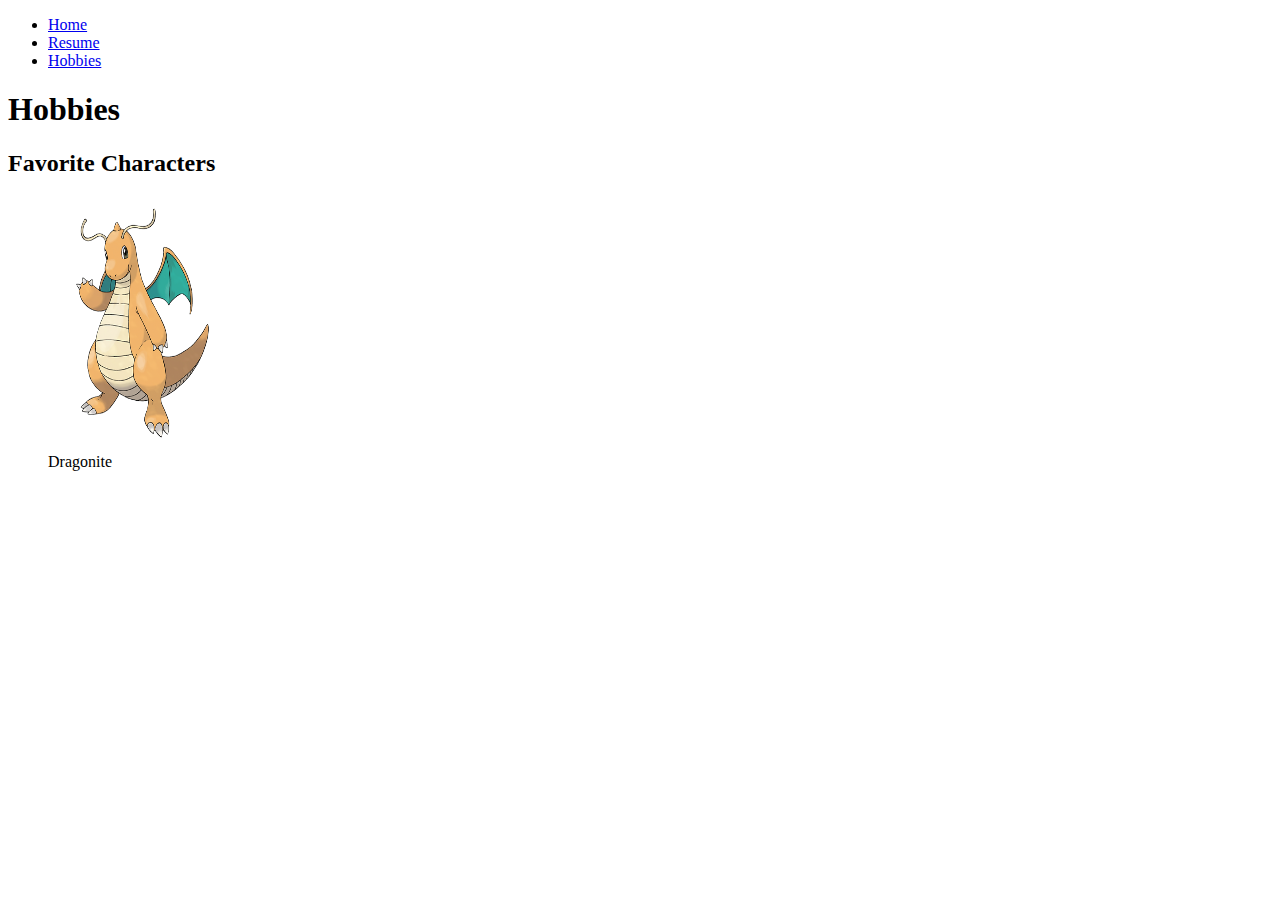
==== hobbies.html @ e244fe7a "resume done" ====
<!DOCTYPE html>
<html lang="en">
<head>
  <meta charset="UTF-8">
  <title>Jamal R. Jowdeh - Hobbies</title>
</head>
<body>
  <nav>
    <ul>
      <li><a href="index.html">Home</a></li>
      <li><a href="resume.html">Resume</a></li>
      <li><a href="hobbies.html">Hobbies</a></li>
    </ul>
  </nav>

  <header>
    <h1>Hobbies</h1>
  </header>

  <section>
    <h2>Favorite Characters</h2>
    <figure>
      <img src="Images/dragonite.png" width="189" height="252" alt="Dragonite">
      <figcaption>Dragonite</figcaption>
    </figure>
  </section>


</body>
</html>
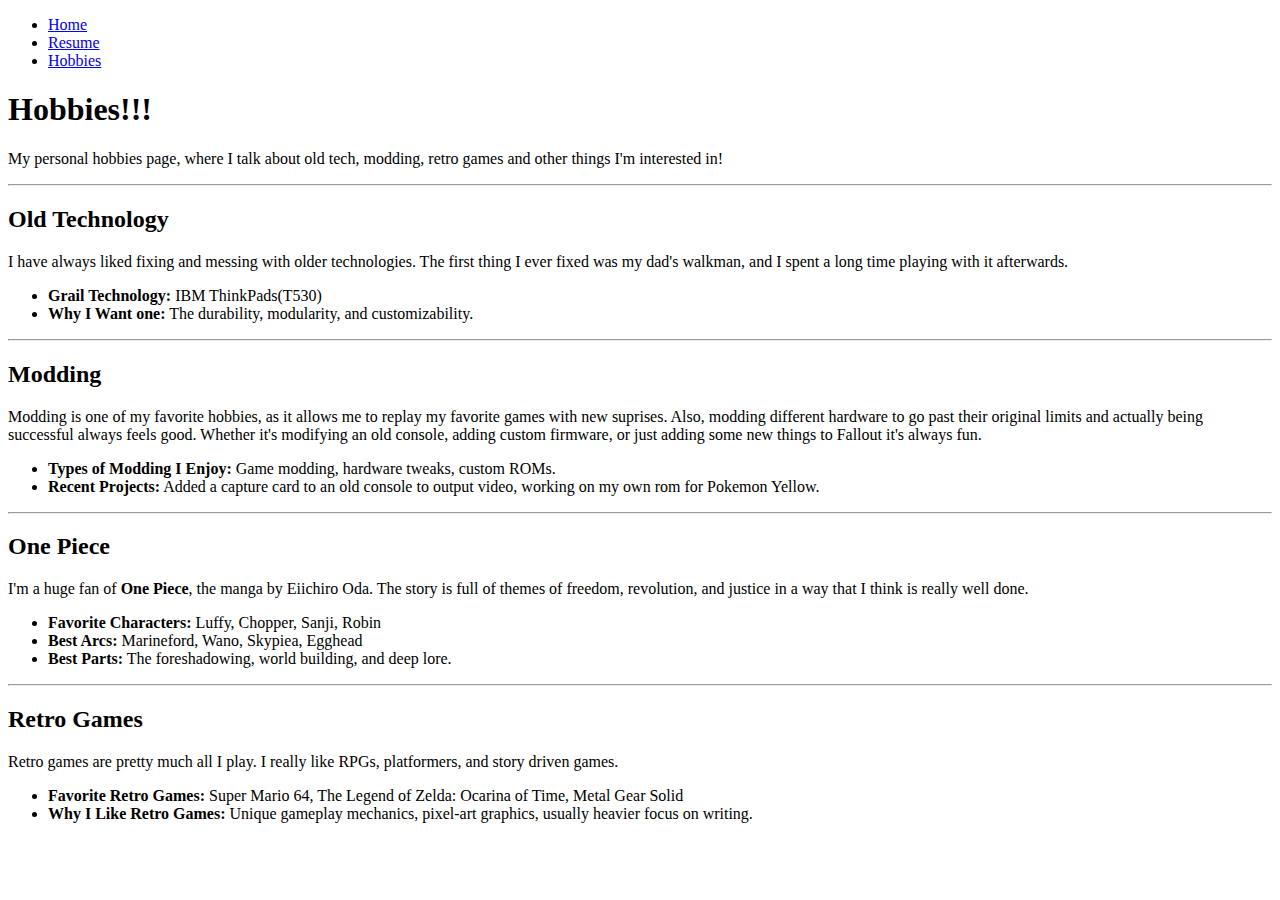
==== commit 6b1905bd: "added a lot" ====
--- a/hobbies.html
+++ b/hobbies.html
@@ -2,7 +2,7 @@
 <html lang="en">
 <head>
   <meta charset="UTF-8">
-  <title>Jamal R. Jowdeh - Hobbies</title>
+  <title>Hobbies</title>
 </head>
 <body>
   <nav>
@@ -12,19 +12,50 @@
       <li><a href="hobbies.html">Hobbies</a></li>
     </ul>
   </nav>
-
   <header>
-    <h1>Hobbies</h1>
+    <h1>Hobbies!!!</h1>
+    <p>My personal hobbies page, where I talk about old tech, modding, retro games and other things I'm interested in!</p>
   </header>
-
+  <hr>
+  <!--old tech-->
   <section>
-    <h2>Favorite Characters</h2>
-    <figure>
-      <img src="Images/dragonite.png" width="189" height="252" alt="Dragonite">
-      <figcaption>Dragonite</figcaption>
-    </figure>
+    <h2>Old Technology</h2>
+    <p>I have always liked fixing and messing with older technologies. The first thing I ever fixed was my dad's walkman, and I spent a long time playing with it afterwards.</p>
+    <ul>
+      <li><strong>Grail Technology:</strong> IBM ThinkPads(T530)</li>
+      <li><strong>Why I Want one:</strong> The durability, modularity, and customizability.</li>
+    </ul>
+  </section>
+  <!--Modding-->
+  <hr>
+  <section>
+    <h2>Modding</h2>
+    <p>Modding is one of my favorite hobbies, as it allows me to replay my favorite games with new suprises. Also, modding different hardware to go past their original limits and actually being successful always feels good. Whether it's modifying an old console, adding custom firmware, or just adding some new things to Fallout it's always fun.</p>
+    <ul>
+      <li><strong>Types of Modding I Enjoy:</strong> Game modding, hardware tweaks, custom ROMs.</li>
+      <li><strong>Recent Projects:</strong> Added a capture card to an old console to output video, working on my own rom for Pokemon Yellow.</li>
+    </ul>
   </section>
 
-
+  <hr>
+  <section>
+    <h2>One Piece</h2>
+    <p>I'm a huge fan of <strong>One Piece</strong>, the manga by Eiichiro Oda. The story is full of themes of freedom, revolution, and justice in a way that I think is really well done.</p>
+    <ul>
+      <li><strong>Favorite Characters:</strong> Luffy, Chopper, Sanji, Robin</li>
+      <li><strong>Best Arcs:</strong> Marineford, Wano, Skypiea, Egghead</li>
+      <li><strong>Best Parts:</strong> The foreshadowing, world building, and deep lore.</li>
+    </ul>
+  </section>
+  <!--retro-->
+  <hr>
+  <section>
+    <h2>Retro Games</h2>
+    <p>Retro games are pretty much all I play. I really like RPGs, platformers, and story driven games.</p>
+    <ul>
+      <li><strong>Favorite Retro Games:</strong> Super Mario 64, The Legend of Zelda: Ocarina of Time, Metal Gear Solid</li>
+      <li><strong>Why I Like Retro Games:</strong> Unique gameplay mechanics, pixel-art graphics, usually heavier focus on writing.</li>
+    </ul>
+  </section>
 </body>
 </html>
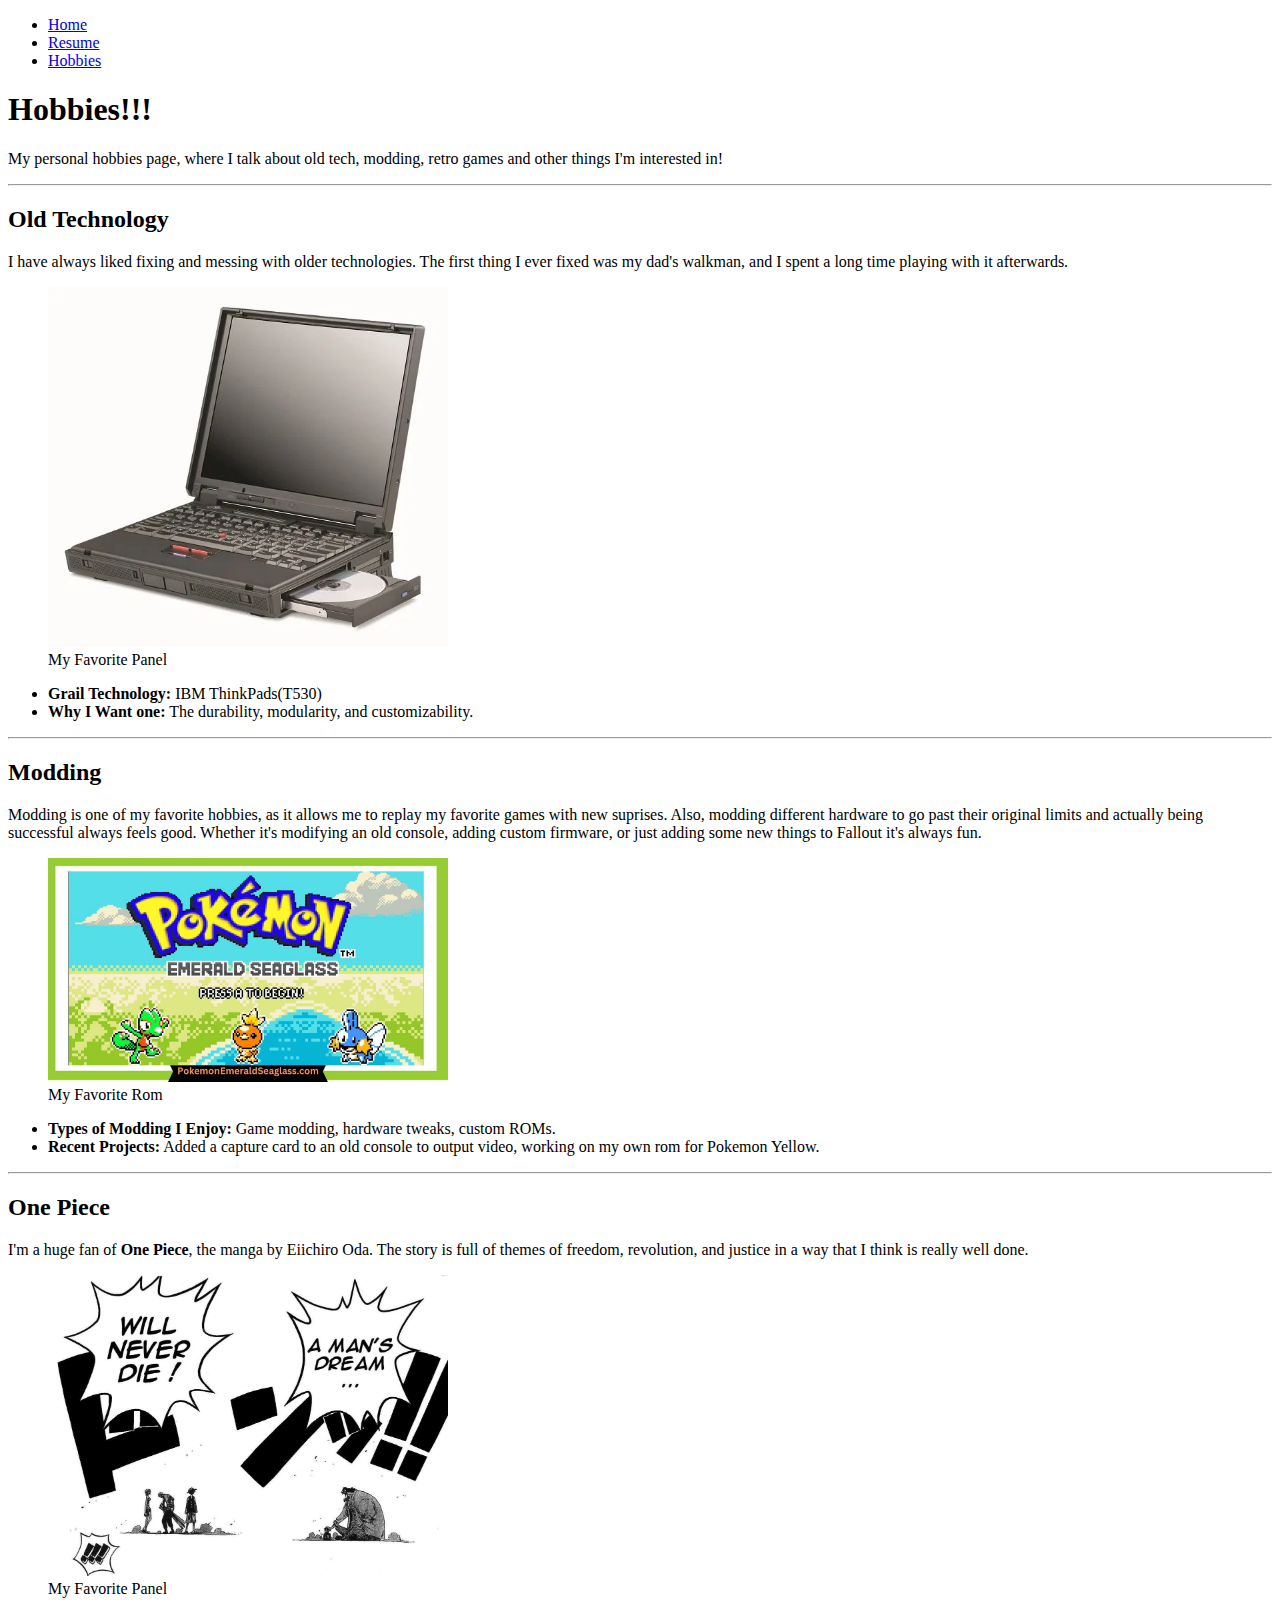
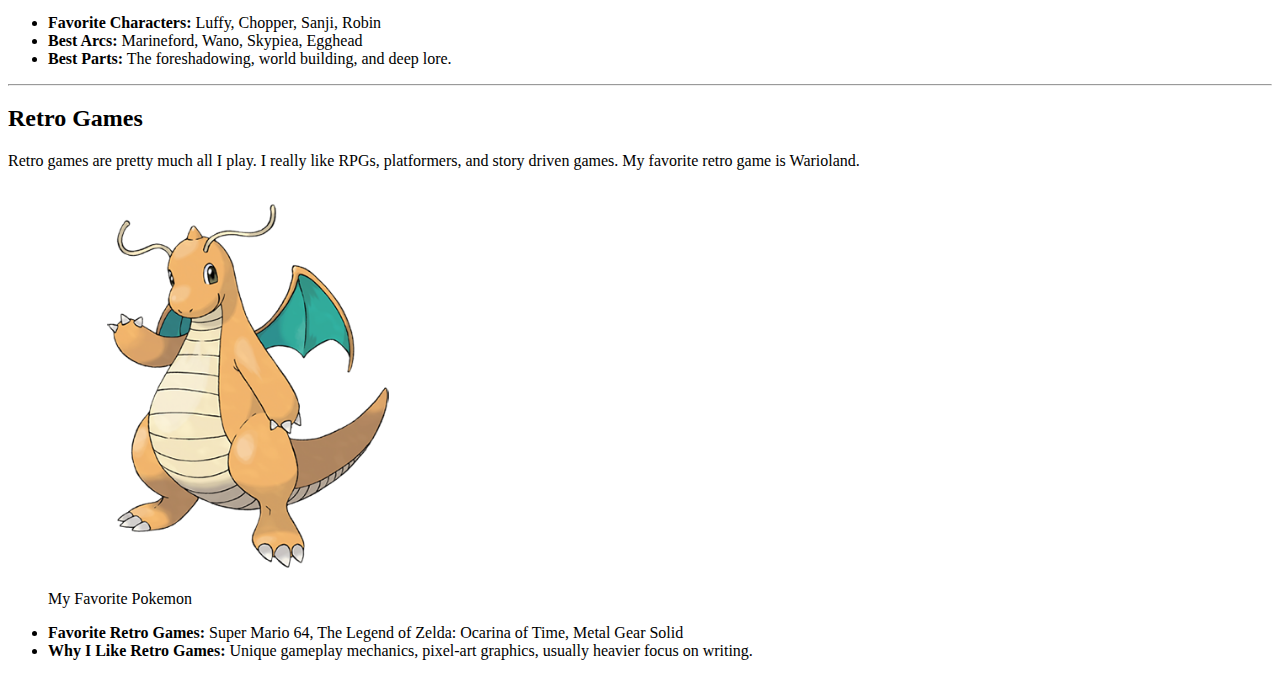
==== commit 4500bffd: "added pics to hobbies" ====
--- a/hobbies.html
+++ b/hobbies.html
@@ -21,6 +21,10 @@
   <section>
     <h2>Old Technology</h2>
     <p>I have always liked fixing and messing with older technologies. The first thing I ever fixed was my dad's walkman, and I spent a long time playing with it afterwards.</p>
+    <figure>
+      <img src="Images/thinkpad.webp" width="400" alt="dragonite">
+      <figcaption>My Favorite Panel</figcaption>
+    </figure>
     <ul>
       <li><strong>Grail Technology:</strong> IBM ThinkPads(T530)</li>
       <li><strong>Why I Want one:</strong> The durability, modularity, and customizability.</li>
@@ -31,16 +35,23 @@
   <section>
     <h2>Modding</h2>
     <p>Modding is one of my favorite hobbies, as it allows me to replay my favorite games with new suprises. Also, modding different hardware to go past their original limits and actually being successful always feels good. Whether it's modifying an old console, adding custom firmware, or just adding some new things to Fallout it's always fun.</p>
+    <figure>
+      <img src="Images/seaglass.jpg" width="400" alt="dragonite">
+      <figcaption>My Favorite Rom</figcaption>
+    </figure>
     <ul>
       <li><strong>Types of Modding I Enjoy:</strong> Game modding, hardware tweaks, custom ROMs.</li>
       <li><strong>Recent Projects:</strong> Added a capture card to an old console to output video, working on my own rom for Pokemon Yellow.</li>
     </ul>
   </section>
-
   <hr>
   <section>
     <h2>One Piece</h2>
     <p>I'm a huge fan of <strong>One Piece</strong>, the manga by Eiichiro Oda. The story is full of themes of freedom, revolution, and justice in a way that I think is really well done.</p>
+    <figure>
+      <img src="Images/blackbeard.webp" width="400" alt="dragonite">
+      <figcaption>My Favorite Panel</figcaption>
+    </figure>
     <ul>
       <li><strong>Favorite Characters:</strong> Luffy, Chopper, Sanji, Robin</li>
       <li><strong>Best Arcs:</strong> Marineford, Wano, Skypiea, Egghead</li>
@@ -51,7 +62,11 @@
   <hr>
   <section>
     <h2>Retro Games</h2>
-    <p>Retro games are pretty much all I play. I really like RPGs, platformers, and story driven games.</p>
+    <p>Retro games are pretty much all I play. I really like RPGs, platformers, and story driven games. My favorite retro game is Warioland.</p>
+    <figure>
+      <img src="Images/dragonite.png" width="400" alt="dragonite">
+      <figcaption>My Favorite Pokemon</figcaption>
+    </figure>
     <ul>
       <li><strong>Favorite Retro Games:</strong> Super Mario 64, The Legend of Zelda: Ocarina of Time, Metal Gear Solid</li>
       <li><strong>Why I Like Retro Games:</strong> Unique gameplay mechanics, pixel-art graphics, usually heavier focus on writing.</li>
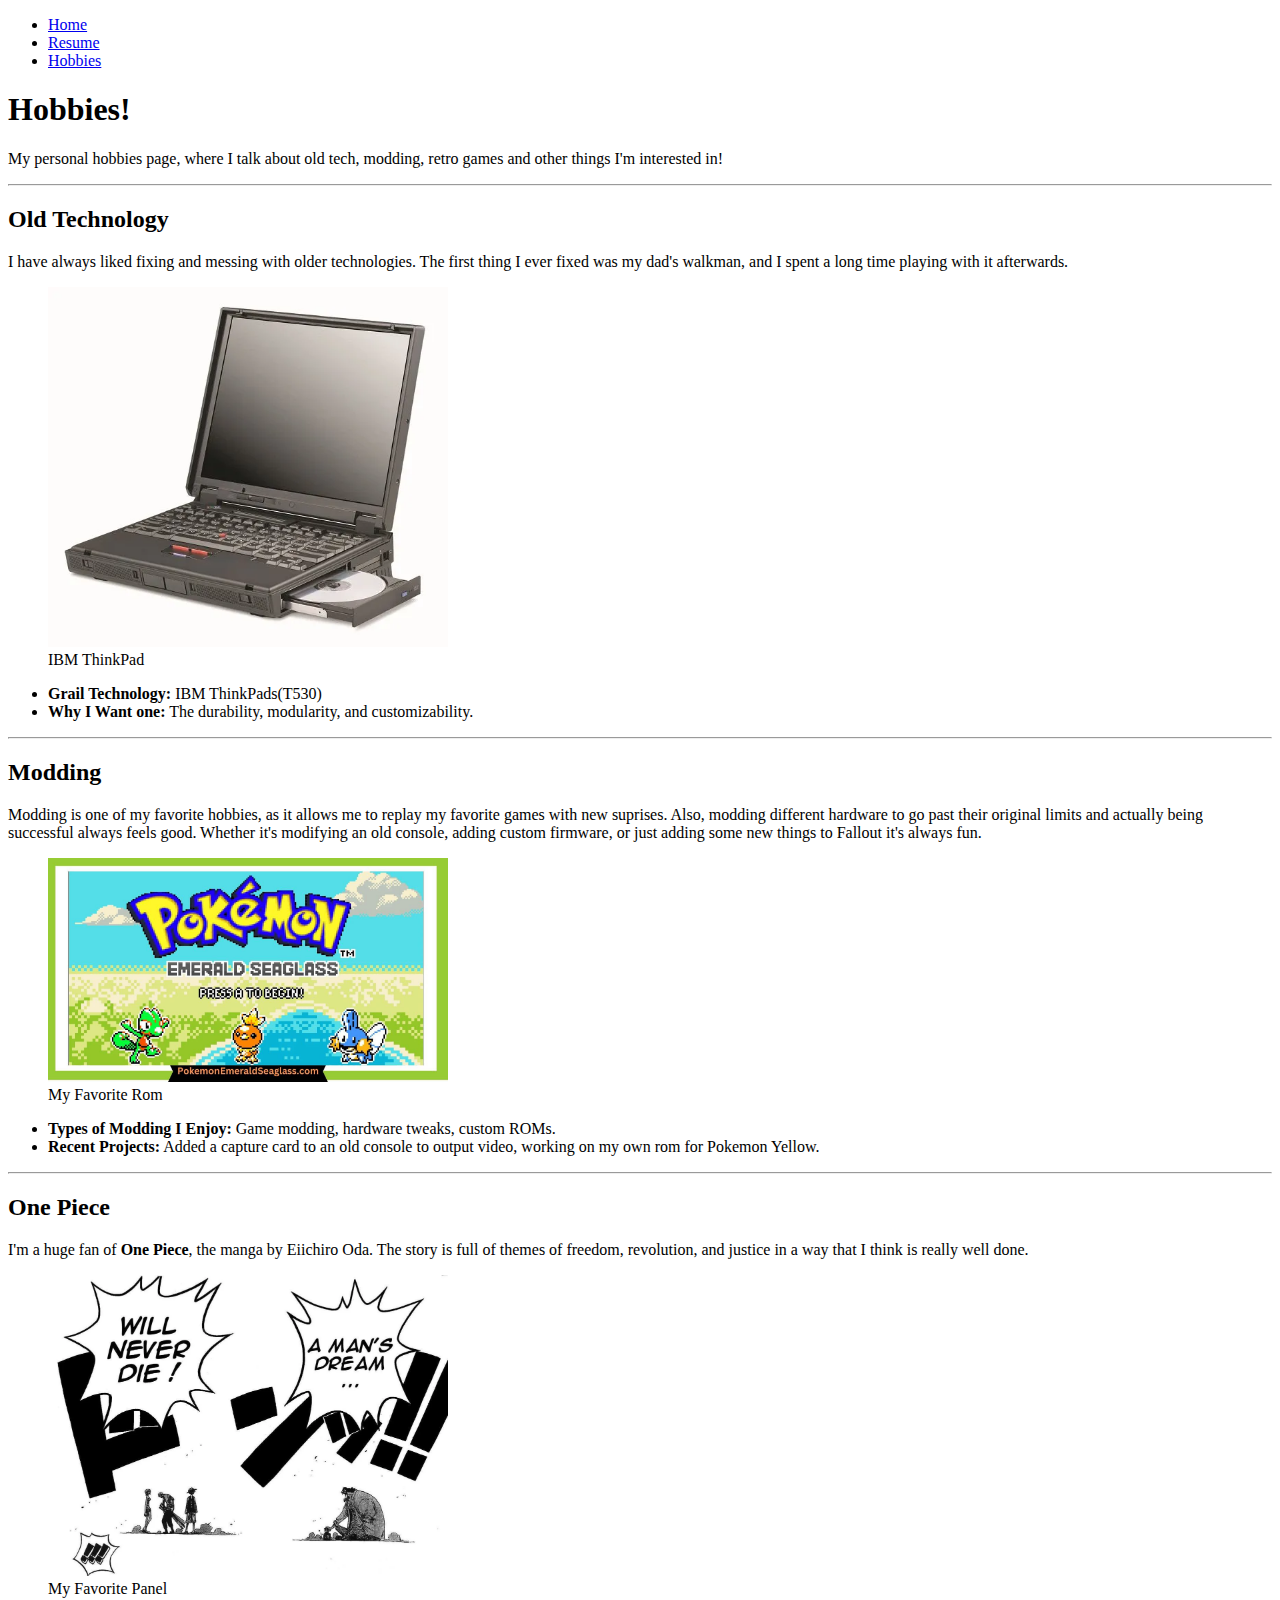
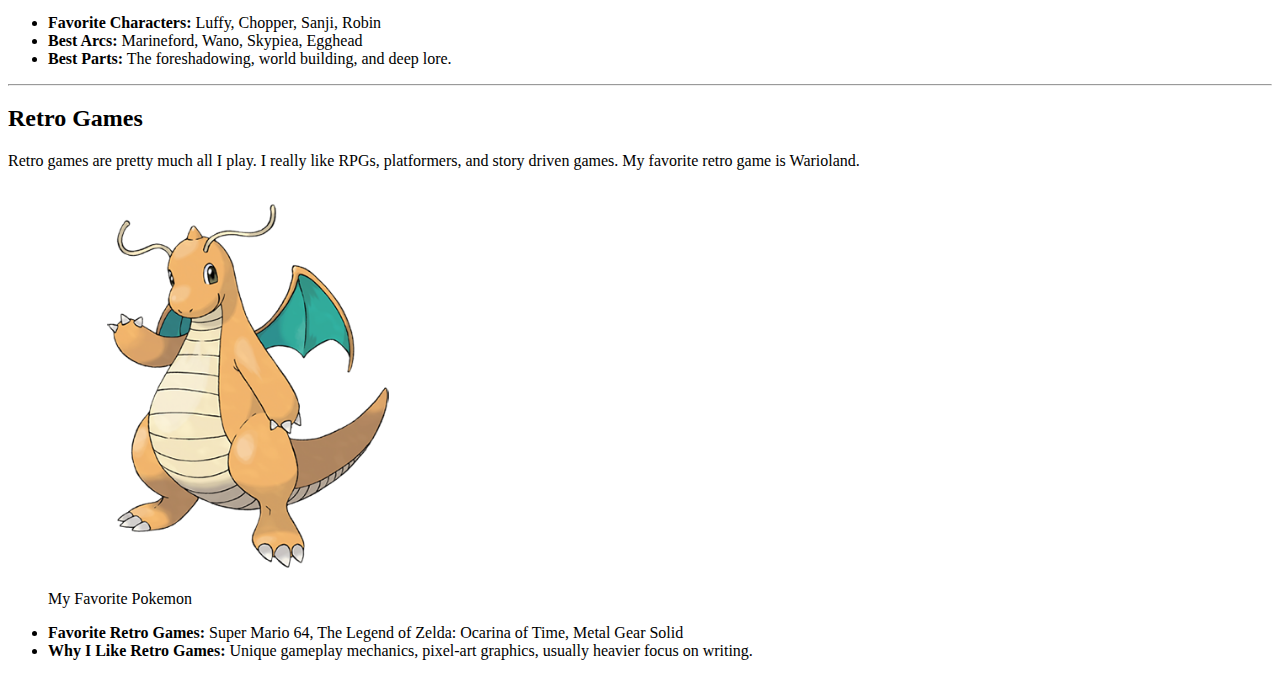
==== commit 63ae2f59: "FINISHED" ====
--- a/hobbies.html
+++ b/hobbies.html
@@ -13,7 +13,7 @@
     </ul>
   </nav>
   <header>
-    <h1>Hobbies!!!</h1>
+    <h1>Hobbies!</h1>
     <p>My personal hobbies page, where I talk about old tech, modding, retro games and other things I'm interested in!</p>
   </header>
   <hr>
@@ -23,7 +23,7 @@
     <p>I have always liked fixing and messing with older technologies. The first thing I ever fixed was my dad's walkman, and I spent a long time playing with it afterwards.</p>
     <figure>
       <img src="Images/thinkpad.webp" width="400" alt="dragonite">
-      <figcaption>My Favorite Panel</figcaption>
+      <figcaption>IBM ThinkPad</figcaption>
     </figure>
     <ul>
       <li><strong>Grail Technology:</strong> IBM ThinkPads(T530)</li>
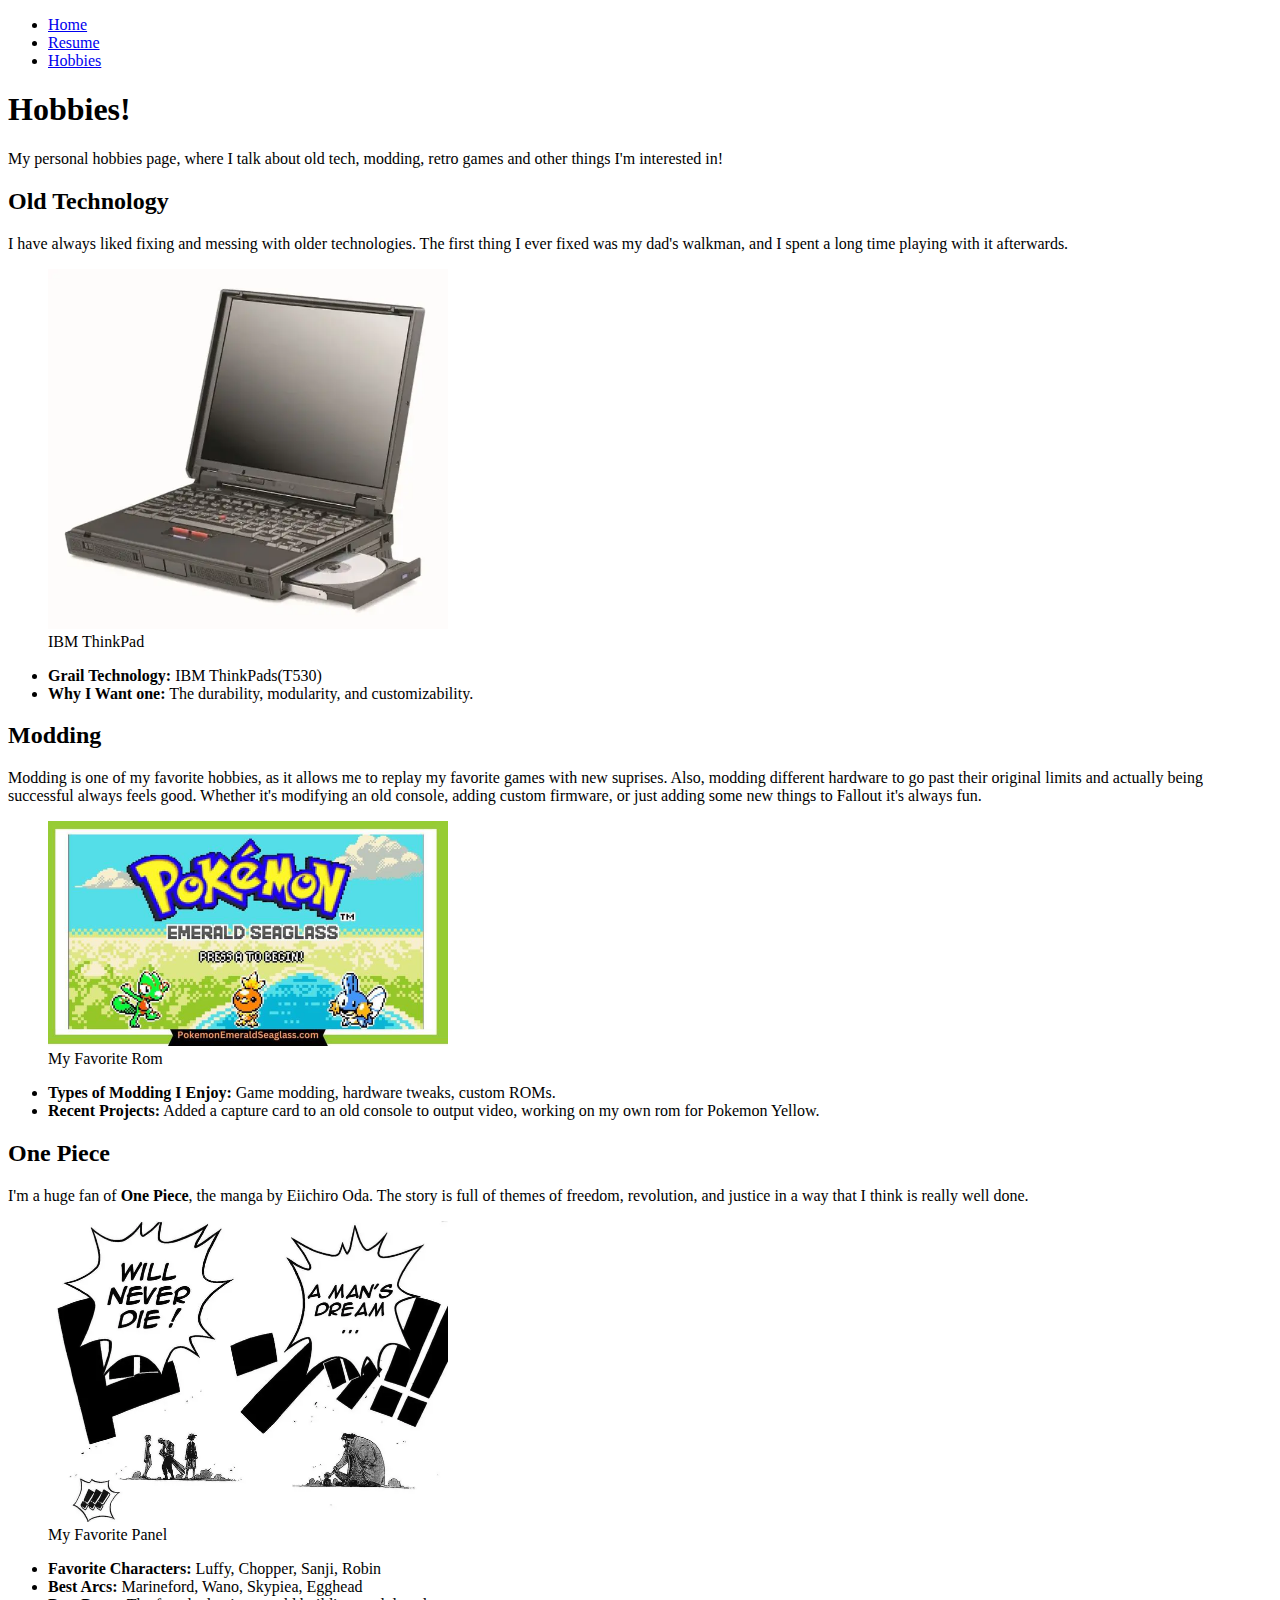
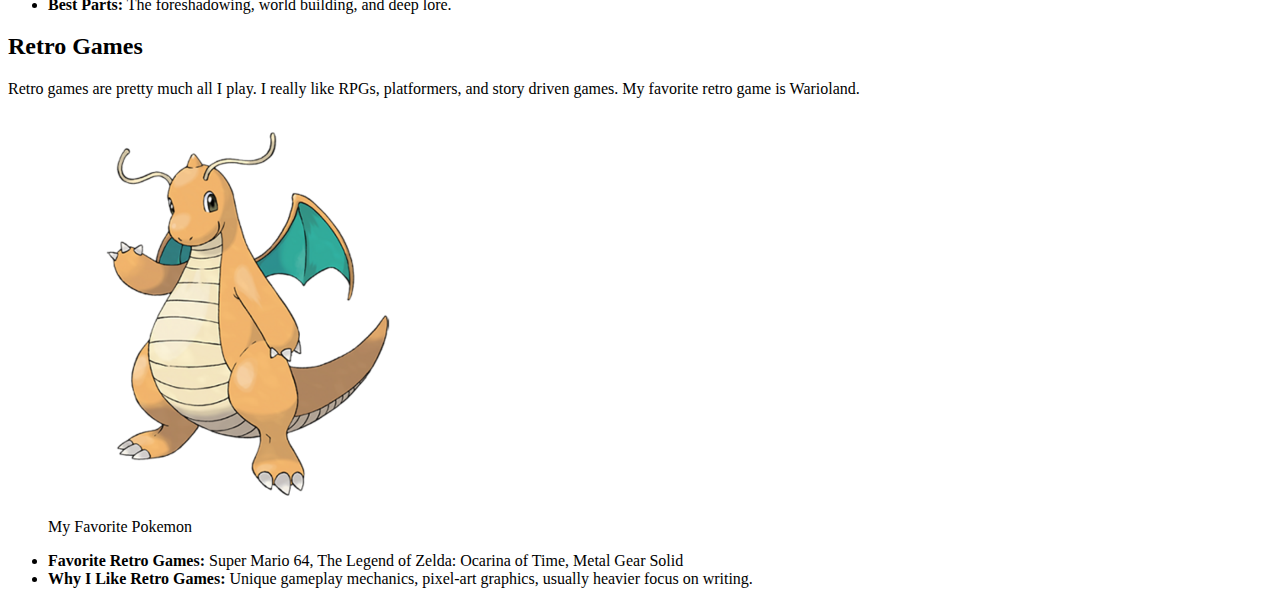
==== commit 1dfef68a: "tweaks" ====
--- a/hobbies.html
+++ b/hobbies.html
@@ -4,7 +4,9 @@
   <meta charset="UTF-8">
   <title>Hobbies</title>
 </head>
+
 <body>
+<section>
   <nav>
     <ul>
       <li><a href="index.html">Home</a></li>
@@ -12,65 +14,68 @@
       <li><a href="hobbies.html">Hobbies</a></li>
     </ul>
   </nav>
-  <header>
-    <h1>Hobbies!</h1>
-    <p>My personal hobbies page, where I talk about old tech, modding, retro games and other things I'm interested in!</p>
-  </header>
-  <hr>
+</section>
+
+<header>
+  <h1>Hobbies!</h1>
+  <p>My personal hobbies page, where I talk about old tech, modding, retro games and other things I'm interested in!</p>
+</header>
+
   <!--old tech-->
-  <section>
-    <h2>Old Technology</h2>
-    <p>I have always liked fixing and messing with older technologies. The first thing I ever fixed was my dad's walkman, and I spent a long time playing with it afterwards.</p>
-    <figure>
-      <img src="Images/thinkpad.webp" width="400" alt="dragonite">
-      <figcaption>IBM ThinkPad</figcaption>
-    </figure>
-    <ul>
-      <li><strong>Grail Technology:</strong> IBM ThinkPads(T530)</li>
-      <li><strong>Why I Want one:</strong> The durability, modularity, and customizability.</li>
-    </ul>
-  </section>
+<section>
+  <h2>Old Technology</h2>
+  <p>I have always liked fixing and messing with older technologies. The first thing I ever fixed was my dad's walkman, and I spent a long time playing with it afterwards.</p>
+  <figure>
+    <img src="Images/thinkpad.webp" width="400" alt="dragonite">
+    <figcaption>IBM ThinkPad</figcaption>
+  </figure>
+  <ul>
+    <li><strong>Grail Technology:</strong> IBM ThinkPads(T530)</li>
+    <li><strong>Why I Want one:</strong> The durability, modularity, and customizability.</li>
+  </ul>
+</section>
   <!--Modding-->
-  <hr>
-  <section>
-    <h2>Modding</h2>
-    <p>Modding is one of my favorite hobbies, as it allows me to replay my favorite games with new suprises. Also, modding different hardware to go past their original limits and actually being successful always feels good. Whether it's modifying an old console, adding custom firmware, or just adding some new things to Fallout it's always fun.</p>
-    <figure>
-      <img src="Images/seaglass.jpg" width="400" alt="dragonite">
-      <figcaption>My Favorite Rom</figcaption>
-    </figure>
-    <ul>
-      <li><strong>Types of Modding I Enjoy:</strong> Game modding, hardware tweaks, custom ROMs.</li>
-      <li><strong>Recent Projects:</strong> Added a capture card to an old console to output video, working on my own rom for Pokemon Yellow.</li>
-    </ul>
-  </section>
-  <hr>
-  <section>
-    <h2>One Piece</h2>
-    <p>I'm a huge fan of <strong>One Piece</strong>, the manga by Eiichiro Oda. The story is full of themes of freedom, revolution, and justice in a way that I think is really well done.</p>
-    <figure>
-      <img src="Images/blackbeard.webp" width="400" alt="dragonite">
-      <figcaption>My Favorite Panel</figcaption>
-    </figure>
-    <ul>
-      <li><strong>Favorite Characters:</strong> Luffy, Chopper, Sanji, Robin</li>
-      <li><strong>Best Arcs:</strong> Marineford, Wano, Skypiea, Egghead</li>
-      <li><strong>Best Parts:</strong> The foreshadowing, world building, and deep lore.</li>
-    </ul>
-  </section>
+
+<section>
+  <h2>Modding</h2>
+  <p>Modding is one of my favorite hobbies, as it allows me to replay my favorite games with new suprises. Also, modding different hardware to go past their original limits and actually being successful always feels good. Whether it's modifying an old console, adding custom firmware, or just adding some new things to Fallout it's always fun.</p>
+  <figure>
+    <img src="Images/seaglass.jpg" width="400" alt="dragonite">
+    <figcaption>My Favorite Rom</figcaption>
+  </figure>
+  <ul>
+    <li><strong>Types of Modding I Enjoy:</strong> Game modding, hardware tweaks, custom ROMs.</li>
+    <li><strong>Recent Projects:</strong> Added a capture card to an old console to output video, working on my own rom for Pokemon Yellow.</li>
+  </ul>
+</section>
+
+<section>
+  <h2>One Piece</h2>
+  <p>I'm a huge fan of <strong>One Piece</strong>, the manga by Eiichiro Oda. The story is full of themes of freedom, revolution, and justice in a way that I think is really well done.</p>
+  <figure>
+    <img src="Images/blackbeard.webp" width="400" alt="dragonite">
+    <figcaption>My Favorite Panel</figcaption>
+  </figure>
+  <ul>
+    <li><strong>Favorite Characters:</strong> Luffy, Chopper, Sanji, Robin</li>
+    <li><strong>Best Arcs:</strong> Marineford, Wano, Skypiea, Egghead</li>
+    <li><strong>Best Parts:</strong> The foreshadowing, world building, and deep lore.</li>
+  </ul>
+</section>
   <!--retro-->
-  <hr>
-  <section>
-    <h2>Retro Games</h2>
-    <p>Retro games are pretty much all I play. I really like RPGs, platformers, and story driven games. My favorite retro game is Warioland.</p>
-    <figure>
-      <img src="Images/dragonite.png" width="400" alt="dragonite">
-      <figcaption>My Favorite Pokemon</figcaption>
-    </figure>
-    <ul>
-      <li><strong>Favorite Retro Games:</strong> Super Mario 64, The Legend of Zelda: Ocarina of Time, Metal Gear Solid</li>
-      <li><strong>Why I Like Retro Games:</strong> Unique gameplay mechanics, pixel-art graphics, usually heavier focus on writing.</li>
-    </ul>
-  </section>
+
+<section>
+  <h2>Retro Games</h2>
+  <p>Retro games are pretty much all I play. I really like RPGs, platformers, and story driven games. My favorite retro game is Warioland.</p>
+  <figure>
+    <img src="Images/dragonite.png" width="400" alt="dragonite">
+    <figcaption>My Favorite Pokemon</figcaption>
+  </figure>
+  <ul>
+    <li><strong>Favorite Retro Games:</strong> Super Mario 64, The Legend of Zelda: Ocarina of Time, Metal Gear Solid</li>
+    <li><strong>Why I Like Retro Games:</strong> Unique gameplay mechanics, pixel-art graphics, usually heavier focus on writing.</li>
+  </ul>
+</section>
+
 </body>
 </html>
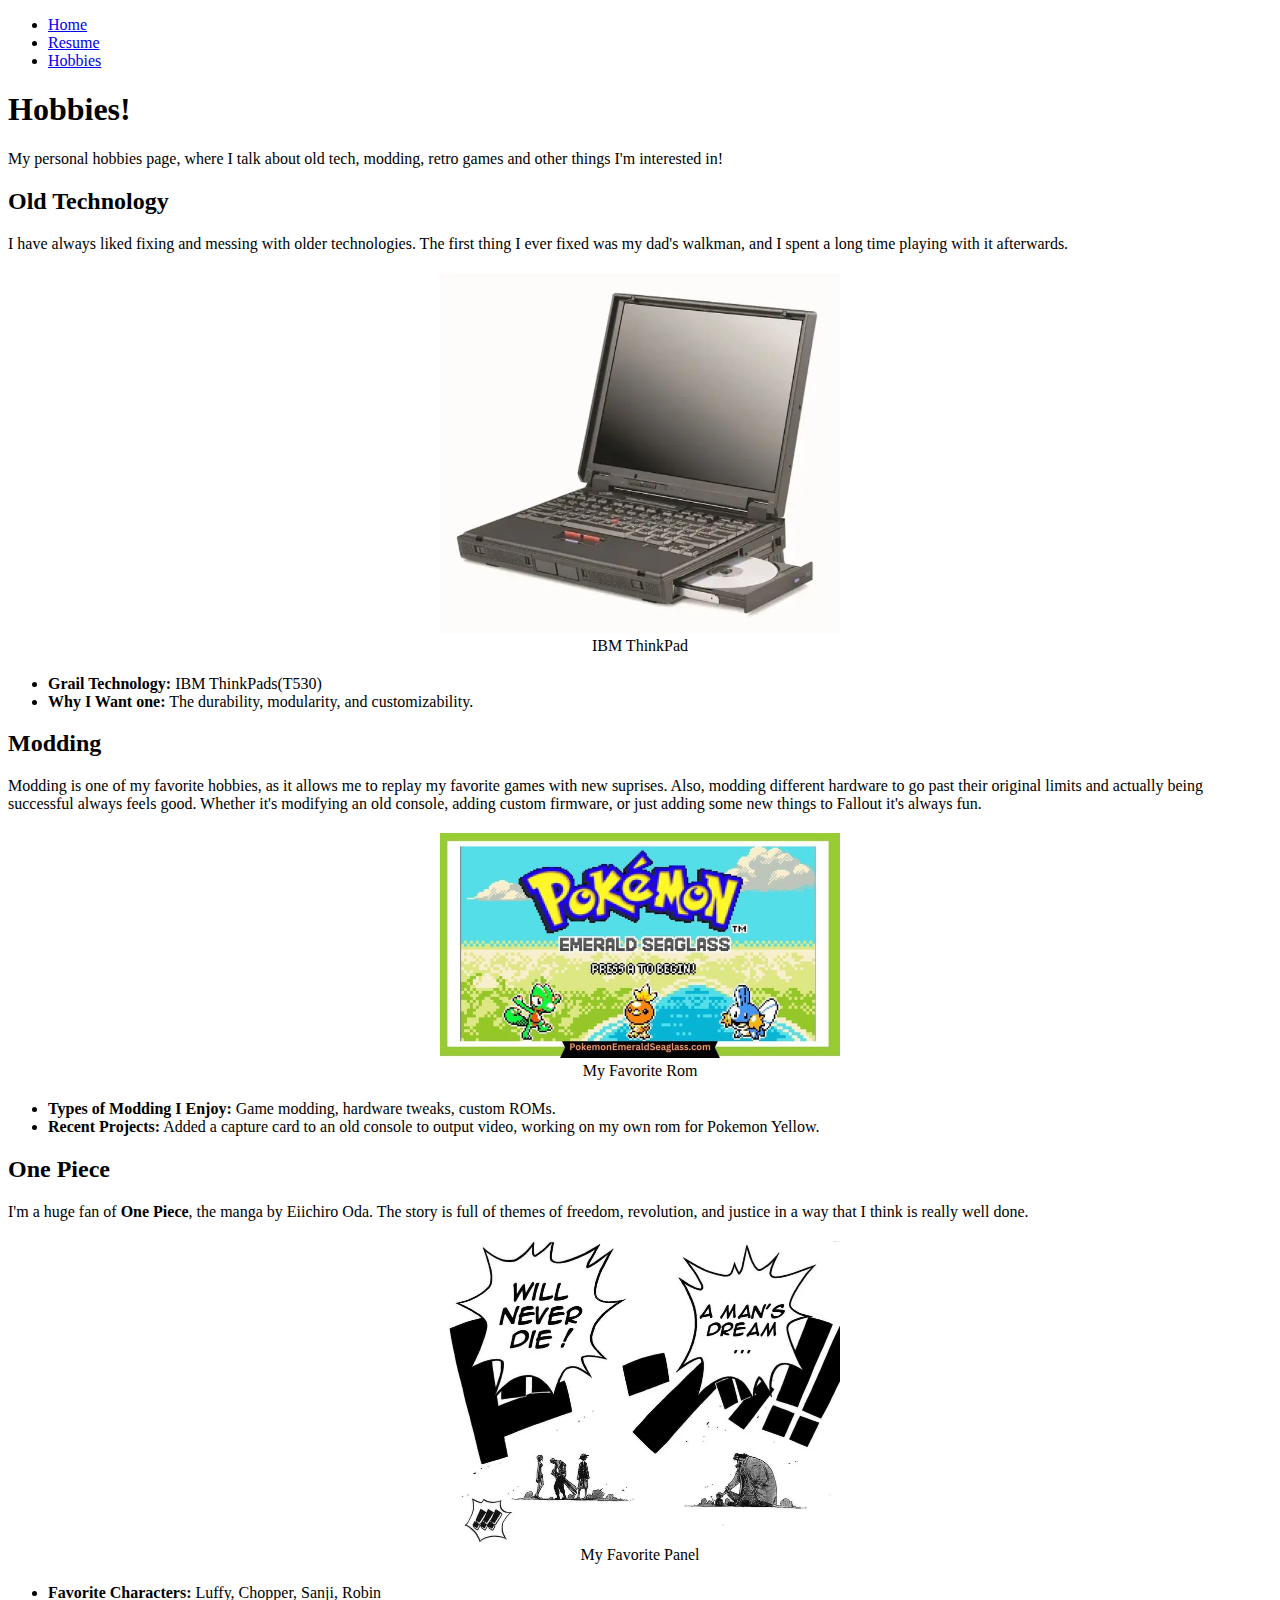
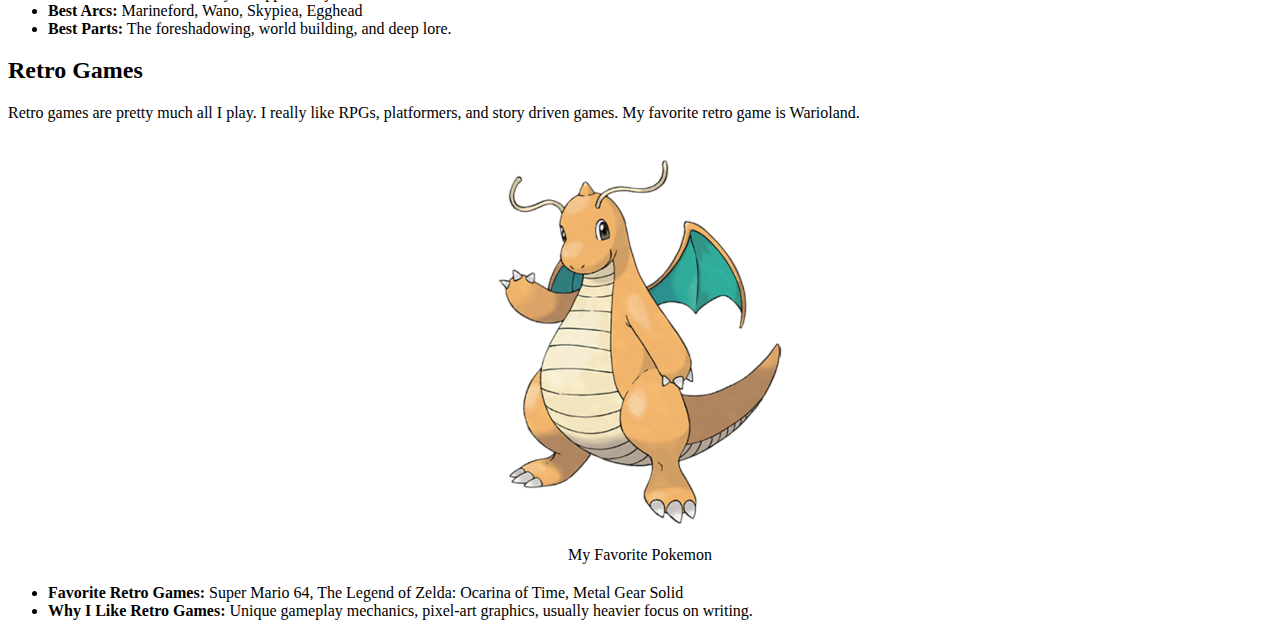
==== commit d55720d2: "image scaling" ====
--- a/hobbies.html
+++ b/hobbies.html
@@ -1,7 +1,8 @@
 <!DOCTYPE html>
 <html lang="en">
 <head>
-  <meta charset="UTF-8">
+  <meta charset="utf-8">
+  <link rel="stylesheet" href="style.css">
   <title>Hobbies</title>
 </head>
 
@@ -20,7 +21,6 @@
   <h1>Hobbies!</h1>
   <p>My personal hobbies page, where I talk about old tech, modding, retro games and other things I'm interested in!</p>
 </header>
-
   <!--old tech-->
 <section>
   <h2>Old Technology</h2>
@@ -35,7 +35,6 @@
   </ul>
 </section>
   <!--Modding-->
-
 <section>
   <h2>Modding</h2>
   <p>Modding is one of my favorite hobbies, as it allows me to replay my favorite games with new suprises. Also, modding different hardware to go past their original limits and actually being successful always feels good. Whether it's modifying an old console, adding custom firmware, or just adding some new things to Fallout it's always fun.</p>
@@ -63,7 +62,6 @@
   </ul>
 </section>
   <!--retro-->
-
 <section>
   <h2>Retro Games</h2>
   <p>Retro games are pretty much all I play. I really like RPGs, platformers, and story driven games. My favorite retro game is Warioland.</p>
--- a/style.css
+++ b/style.css
@@ -0,0 +1,19 @@
+
+figure {
+    text-align: center;
+    margin: 20px 0;
+}
+
+
+@media (max-width: 768px) {
+    body {
+        font-size: 0.9rem;
+    }
+    section {
+        padding: 15px;
+    }
+    nav ul li {
+        display: block;
+        margin: 10px 0;
+    }
+}
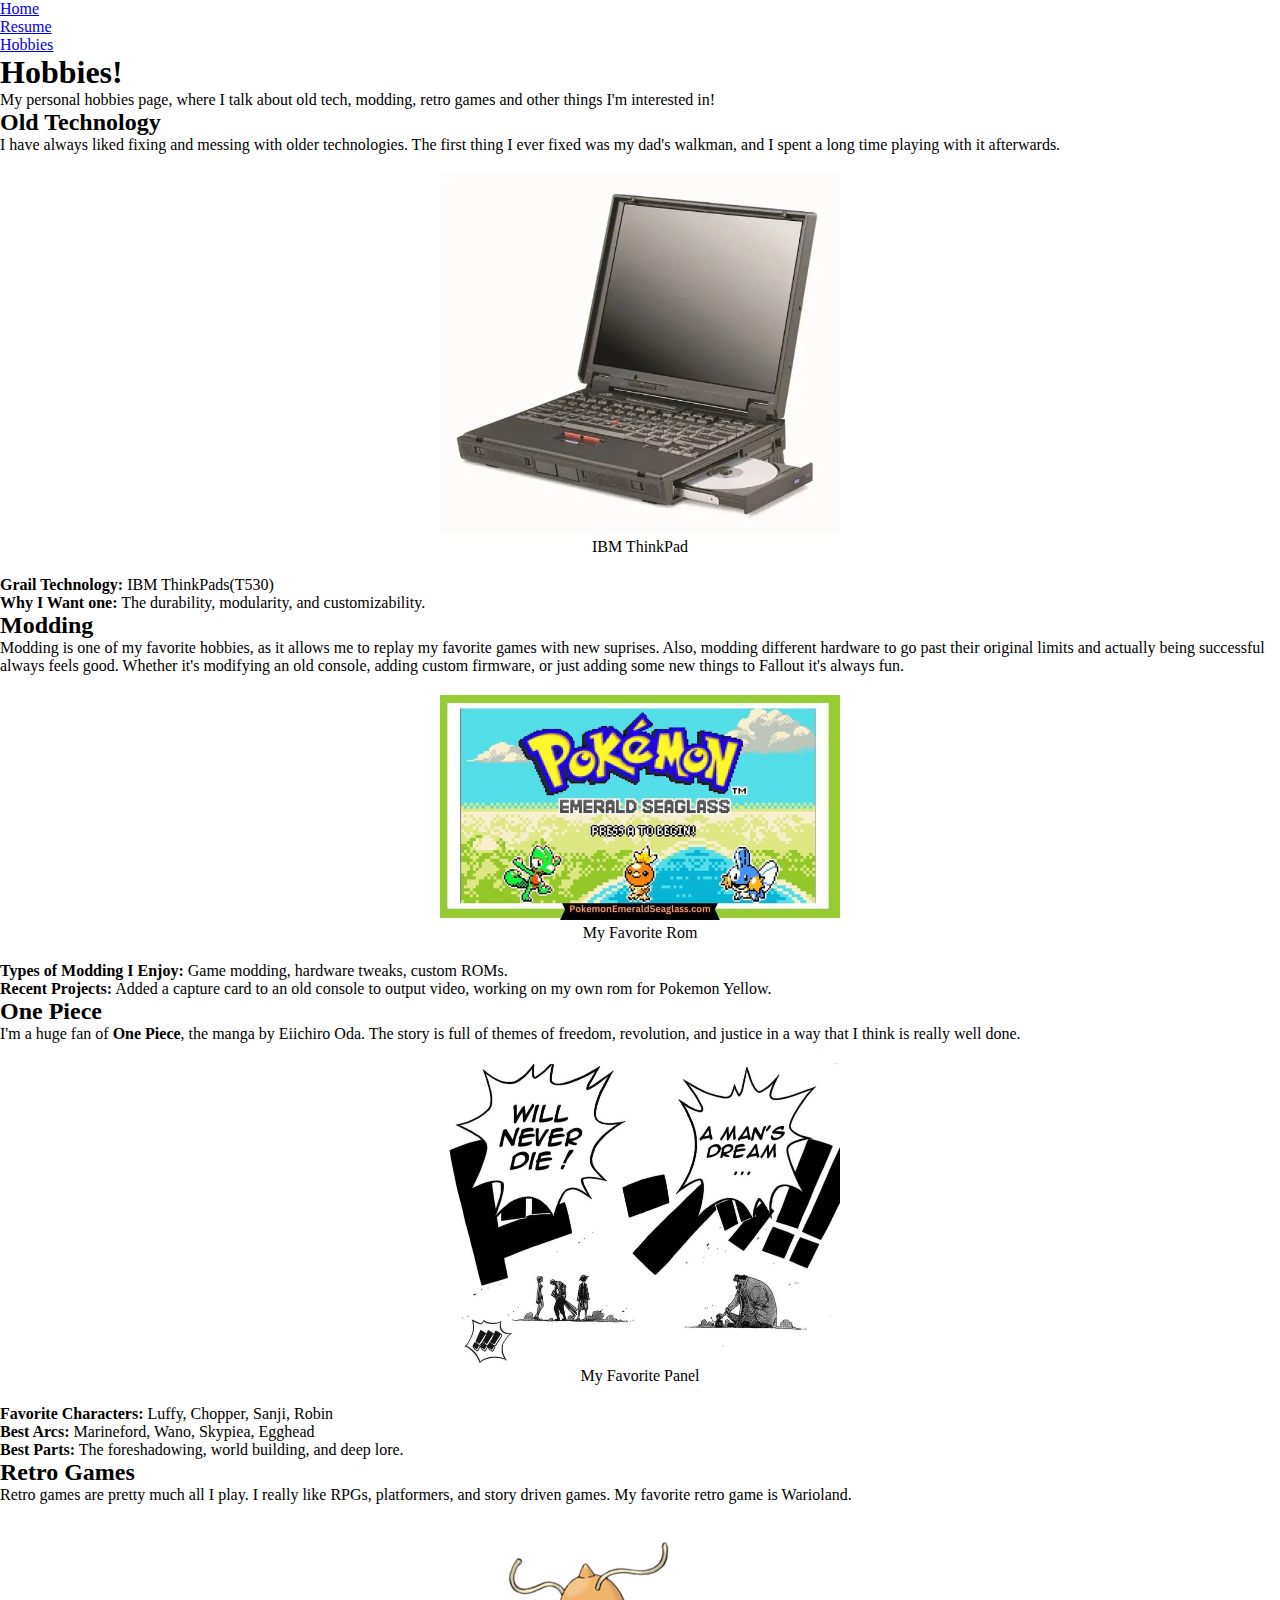
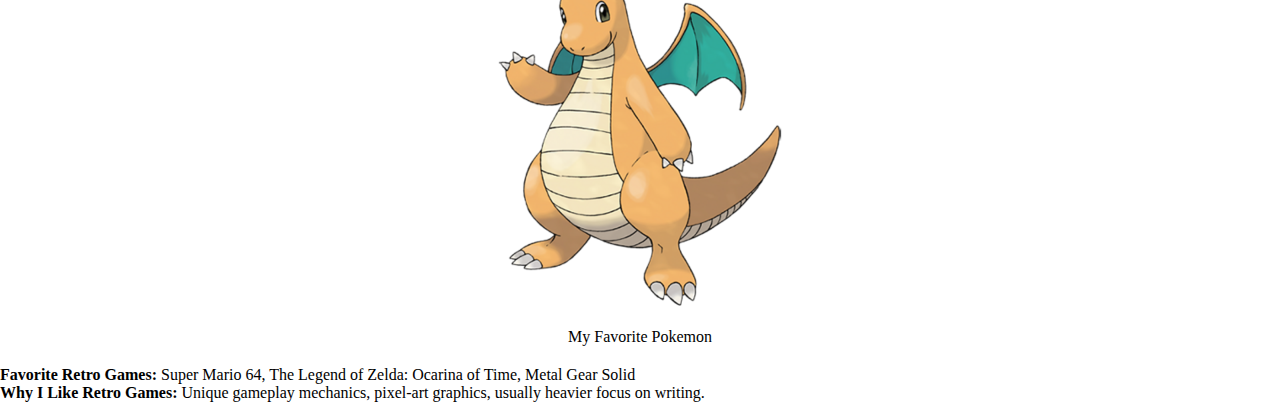
==== commit 706924ed: "reset sheet" ====
--- a/hobbies.html
+++ b/hobbies.html
@@ -2,6 +2,7 @@
 <html lang="en">
 <head>
   <meta charset="utf-8">
+  <link rel="stylesheet" href="reset.css">
   <link rel="stylesheet" href="style.css">
   <title>Hobbies</title>
 </head>
